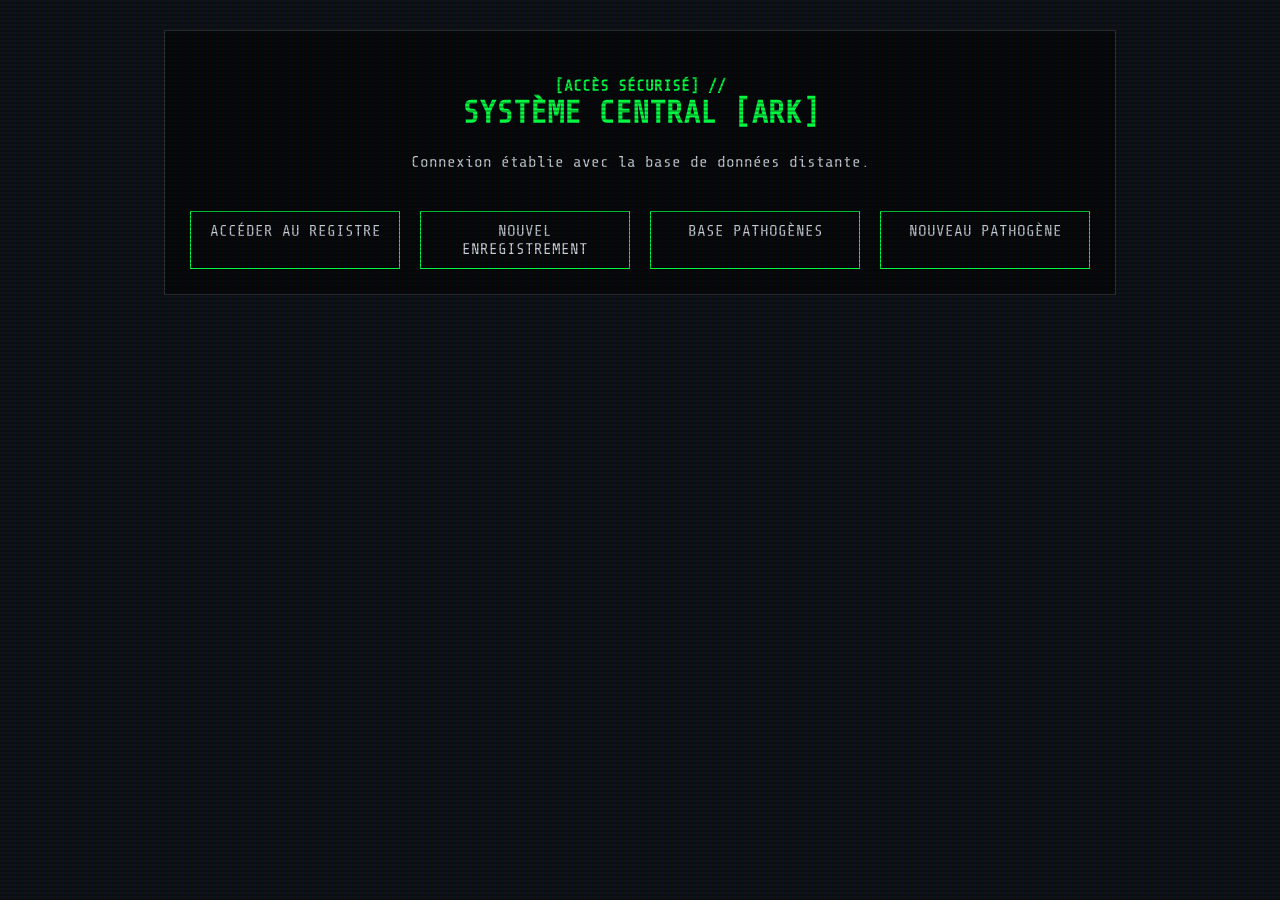
==== index.html @ 33d3eba0 "test" ====
<!DOCTYPE html>
<html lang="fr">
<head><meta charset="UTF-8"><link rel="stylesheet" href="style.css"><title>Terminal // Système Central</title></head>
<body>
    <div class="container" style="text-align: center;">
        <h1>SYSTÈME CENTRAL [ARK]</h1>
        <p>Connexion établie avec la base de données distante.</p>
        <div style="margin-top: 40px; display: flex; justify-content: center; gap: 20px;">
            <a href="personnages.html" class="card" style="width: 200px;">ACCÉDER AU REGISTRE</a>
            <a href="create.html" class="card" style="width: 200px;">NOUVEL ENREGISTREMENT</a>

            <a href="souches.html" class="card" style="width: 200px;">BASE PATHOGÈNES</a>
            <a href="create_souche.html" class="card" style="width: 200px;">NOUVEAU PATHOGÈNE</a>
        </div>
    </div>
</body>
</html>
---- style.css ----
@import url('https://fonts.googleapis.com/css2?family=Share+Tech+Mono&display=swap');

:root {
    --bg-color: #0d1117;
    --border-color: #30363d;
    --accent-color: #00ff41; 
    --danger-color: #ff0000; 
    --text-color: #c9d1d9;
}

body {
    background-color: var(--bg-color);
    color: var(--text-color);
    font-family: 'Share Tech Mono', monospace;
    margin: 0; padding: 30px;
}

body::before {
    content: " ";
    position: fixed;
    top: 0; left: 0; width: 100%; height: 100%;
    background: linear-gradient(rgba(18, 16, 16, 0) 50%, rgba(0, 0, 0, 0.25) 50%), 
                linear-gradient(90deg, rgba(255, 0, 0, 0.06), rgba(0, 255, 0, 0.02), rgba(0, 0, 255, 0.06));
    background-size: 100% 4px, 3px 100%;
    pointer-events: none; z-index: 999;
}

.container { max-width: 900px; margin: auto; border: 1px solid var(--border-color); padding: 25px; background: rgba(0, 0, 0, 0.6); }

h1, h2 { color: var(--accent-color); text-transform: uppercase; }
h1::before { content: "[ACCÈS SÉCURISÉ] // "; font-size: 0.5em; display: block; }

input, textarea { width: 100%; background: #000; border: 1px solid var(--border-color); color: #fff; padding: 10px; margin-bottom: 10px; box-sizing: border-box; }
button { background: var(--accent-color); color: #000; border: none; padding: 15px; cursor: pointer; font-weight: bold; width: 100%; }

.roster-grid { display: grid; grid-template-columns: repeat(auto-fill, minmax(220px, 1fr)); gap: 20px; }
.card { border: 1px solid var(--accent-color); padding: 10px; color: var(--text-color); text-decoration: none; display: block; transition: 0.3s; }
.card:hover { box-shadow: 0 0 15px var(--accent-color); }
.status-decédé { border-color: var(--danger-color); color: var(--danger-color); }

.profile-layout { display: flex; gap: 30px; flex-wrap: wrap; }
.infobox { width: 300px; border: 1px solid var(--border-color); padding: 15px; }
.data-scan p { border-bottom: 1px solid #222; padding: 5px 0; font-size: 0.9em; }
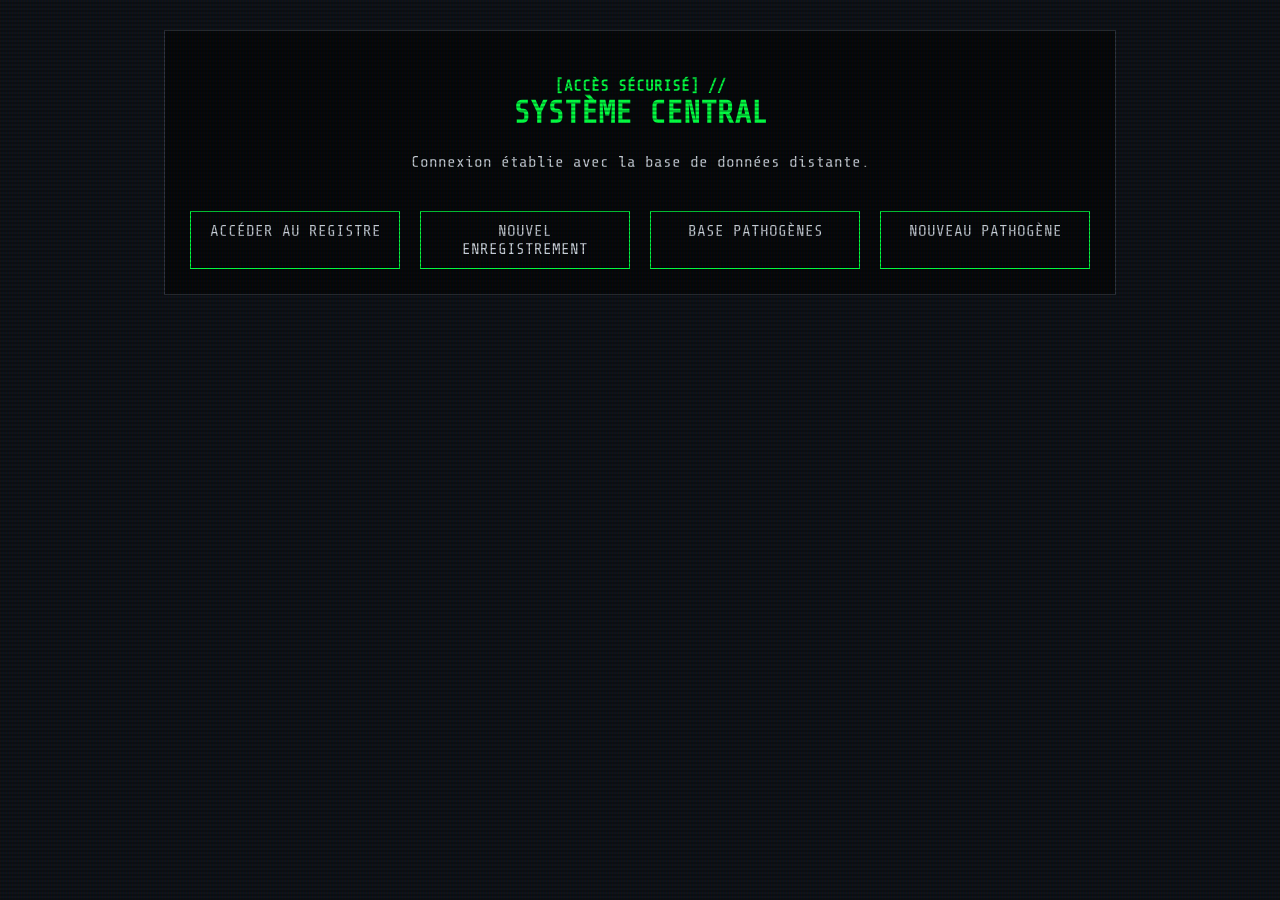
==== commit 40e5ec31: "Remove '[ARK]' from main heading in index.html" ====
--- a/index.html
+++ b/index.html
@@ -3,7 +3,7 @@
 <head><meta charset="UTF-8"><link rel="stylesheet" href="style.css"><title>Terminal // Système Central</title></head>
 <body>
     <div class="container" style="text-align: center;">
-        <h1>SYSTÈME CENTRAL [ARK]</h1>
+        <h1>SYSTÈME CENTRAL</h1>
         <p>Connexion établie avec la base de données distante.</p>
         <div style="margin-top: 40px; display: flex; justify-content: center; gap: 20px;">
             <a href="personnages.html" class="card" style="width: 200px;">ACCÉDER AU REGISTRE</a>
@@ -14,4 +14,4 @@
         </div>
     </div>
 </body>
-</html>+</html>
